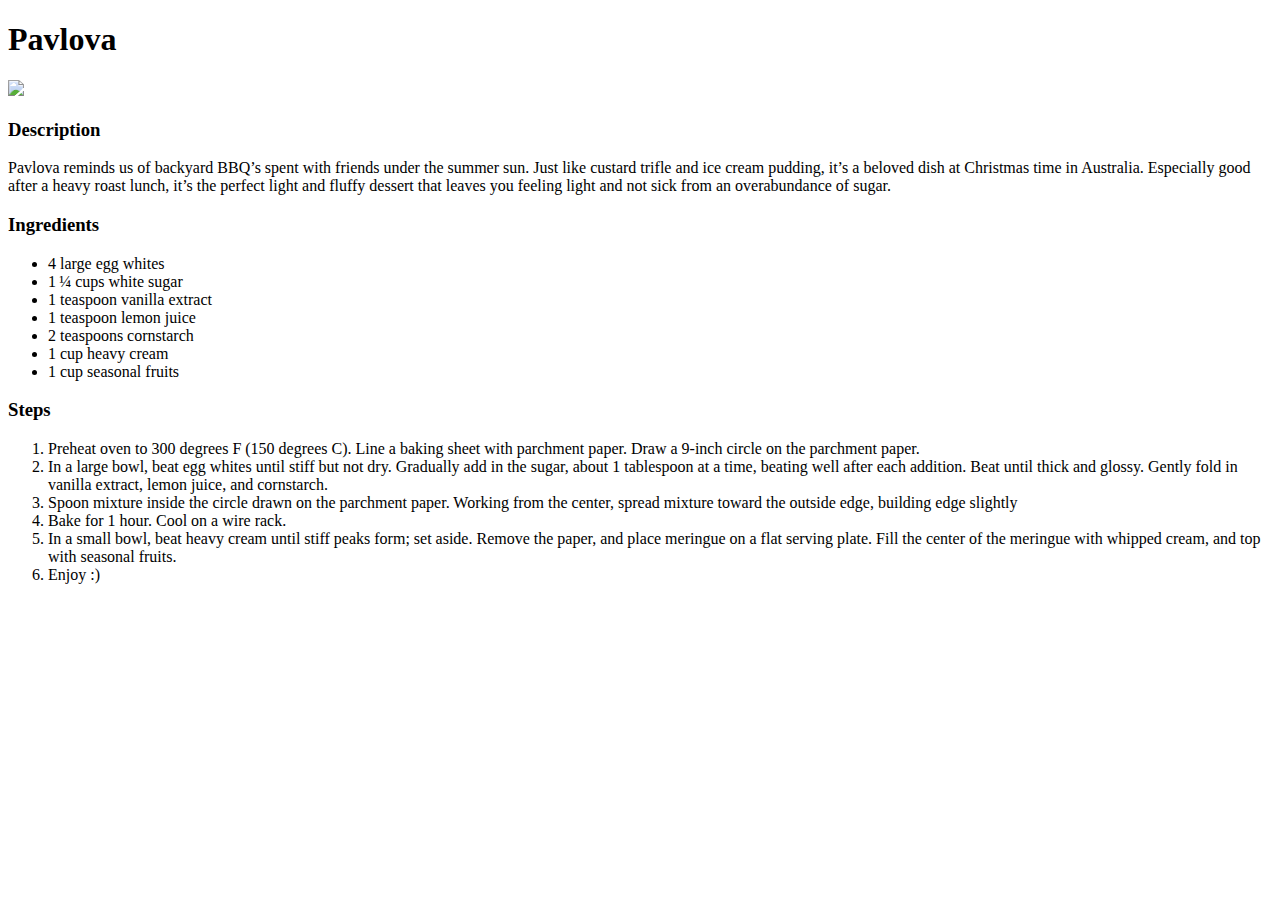
==== recipes/pav.html @ afd7564c "completed recipes project using html. Will add CSS later." ====
<!DOCTYPE html>
<html lang="en">
<head>
    <meta charset="UTF-8">
    <meta http-equiv="X-UA-Compatible" content="IE=edge">
    <meta name="viewport" content="width=device-width, initial-scale=1.0">
    <title>Pav</title>
</head>
<body>
    <h1>Pavlova</h1>
    <img src="../img/pav.jpg">

    <h3>Description</h3>
    <p>
        Pavlova reminds us of backyard BBQ’s spent with friends under the summer sun. Just like custard trifle and ice cream pudding, it’s a beloved dish at Christmas time in Australia. Especially good after a heavy roast lunch, it’s the perfect light and fluffy dessert that leaves you feeling light and not sick from an overabundance of sugar.
    </p>

    <h3>Ingredients</h3>
    <ul>
        <li>4 large egg whites</li>
        <li>1 ¼ cups white sugar</li>   
        <li>1 teaspoon vanilla extract</li>
        <li>1 teaspoon lemon juice</li>
        <li>2 teaspoons cornstarch</li>
        <li>1 cup heavy cream</li>
        <li>1 cup seasonal fruits</li>
    </ul>

    <h3>Steps</h3>
    <ol>
        <li>Preheat oven to 300 degrees F (150 degrees C). Line a baking sheet with parchment paper. Draw a 9-inch circle on the parchment paper.</li>
        <li>In a large bowl, beat egg whites until stiff but not dry. Gradually add in the sugar, about 1 tablespoon at a time, beating well after each addition. Beat until thick and glossy. Gently fold in vanilla extract, lemon juice, and cornstarch.</li>
        <li>Spoon mixture inside the circle drawn on the parchment paper. Working from the center, spread mixture toward the outside edge, building edge slightly</li>
        <li>Bake for 1 hour. Cool on a wire rack.</li>
        <li>In a small bowl, beat heavy cream until stiff peaks form; set aside. Remove the paper, and place meringue on a flat serving plate. Fill the center of the meringue with whipped cream, and top with seasonal fruits. </li>
        <li>Enjoy :)</li>
    </ol>   
    
</body>
</html>
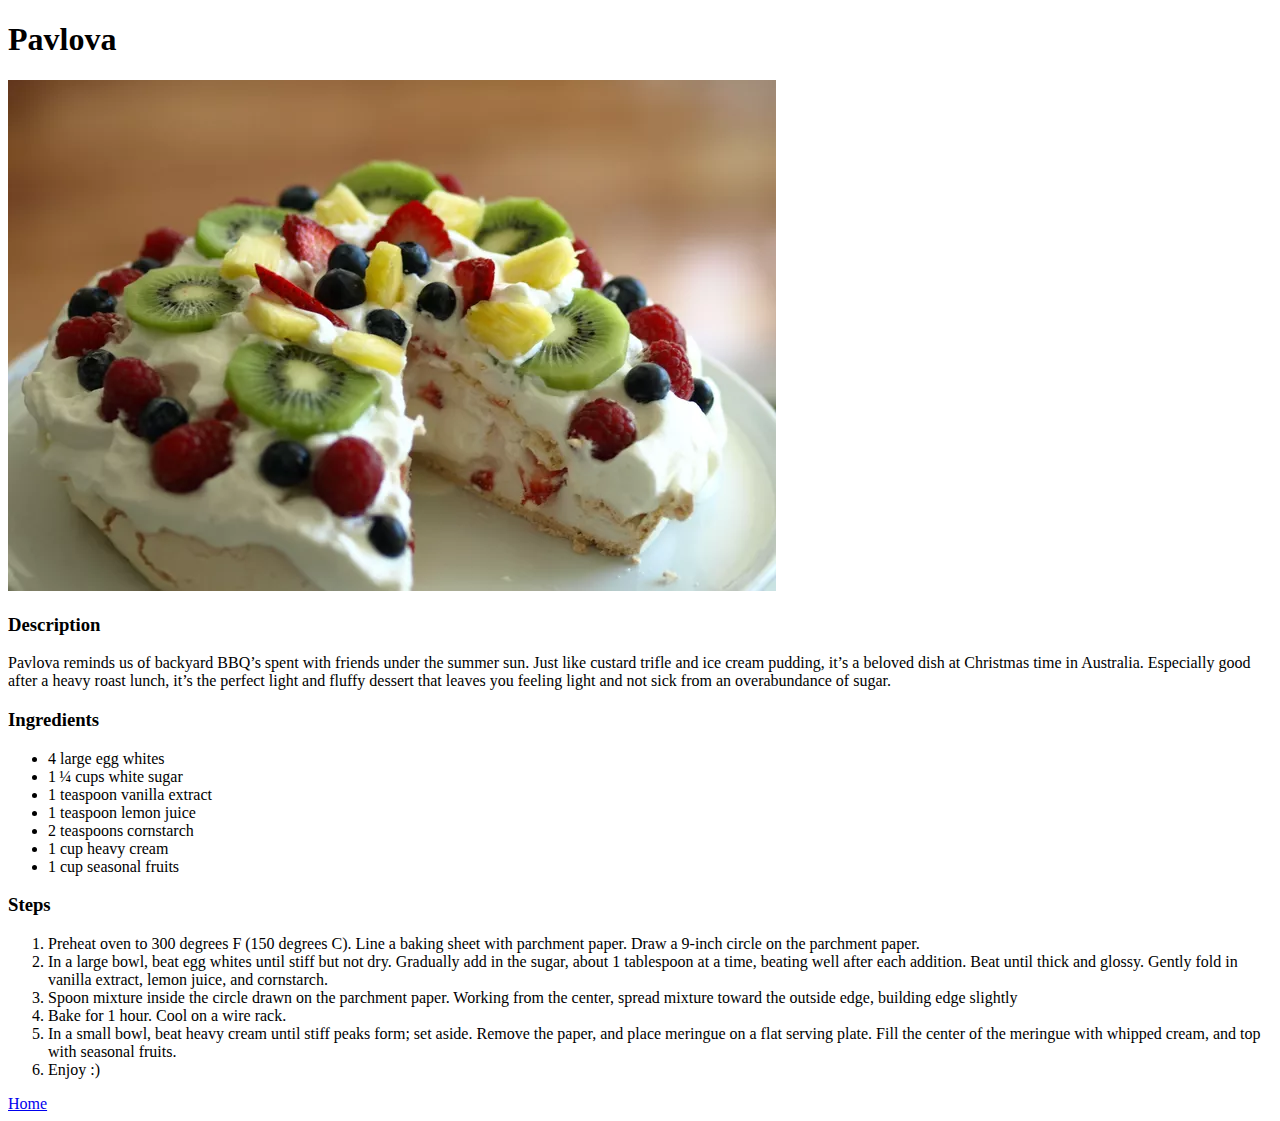
==== commit 4014978f: "added a "home" hyperlink on each webpage that returns user back to homepage (index.html)" ====
--- a/recipes/pav.html
+++ b/recipes/pav.html
@@ -35,6 +35,9 @@
         <li>In a small bowl, beat heavy cream until stiff peaks form; set aside. Remove the paper, and place meringue on a flat serving plate. Fill the center of the meringue with whipped cream, and top with seasonal fruits. </li>
         <li>Enjoy :)</li>
     </ol>   
+
+    <!-- return to homepage -->
+    <a href="../index.html">Home</a>
     
 </body>
 </html>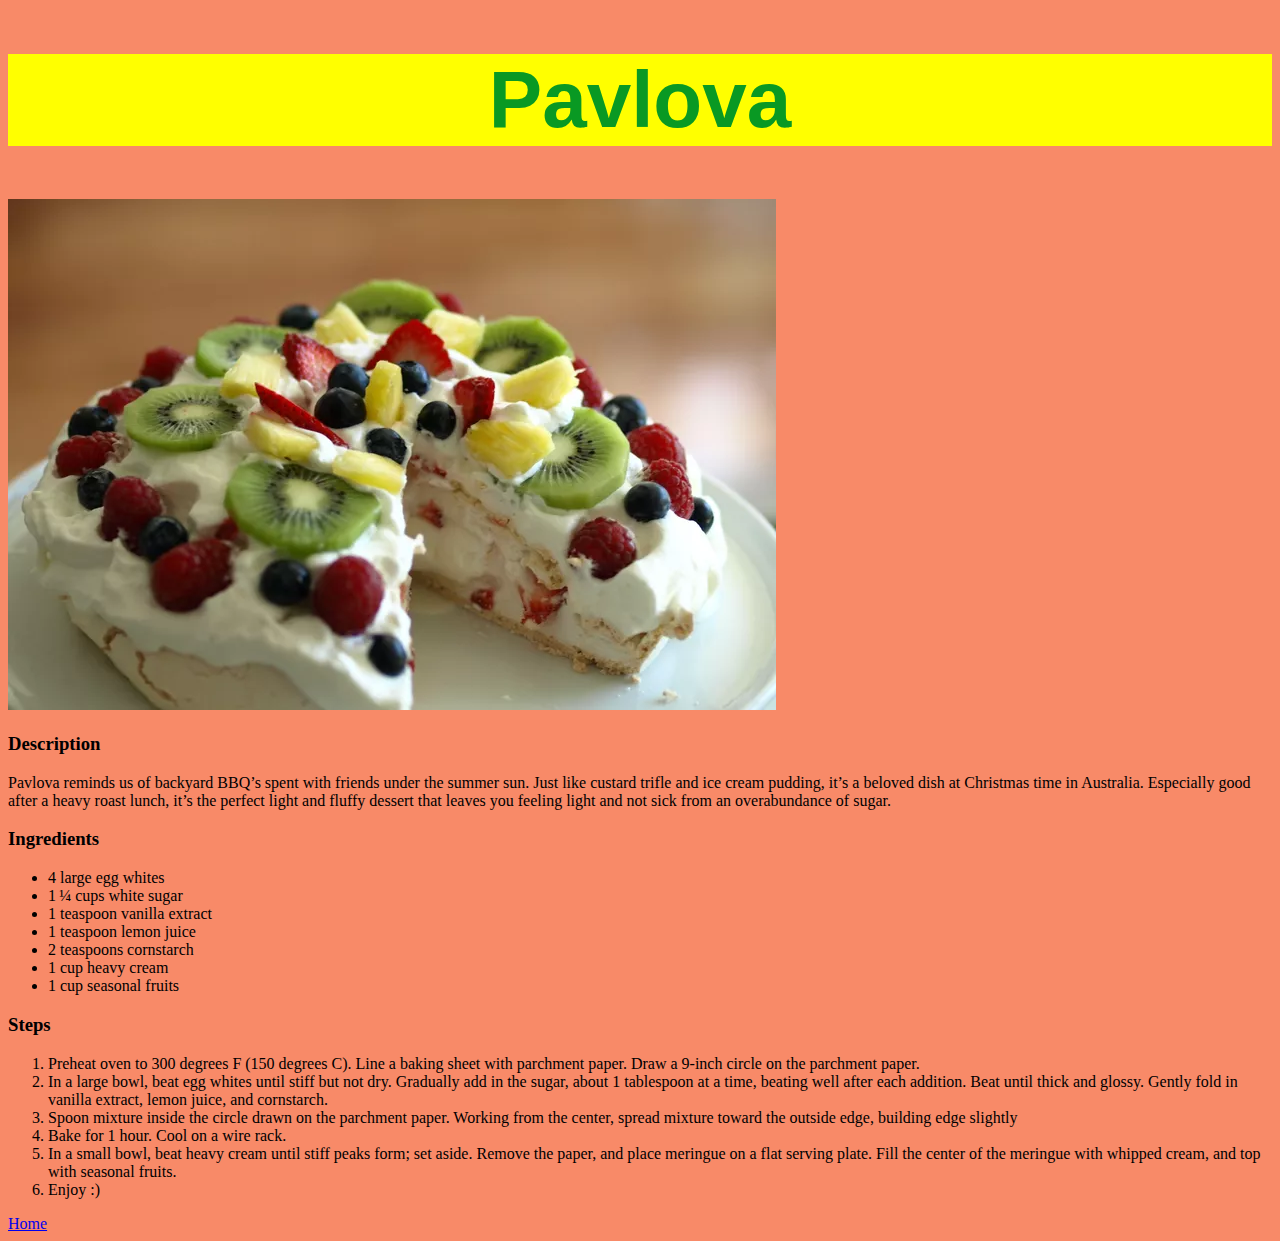
==== commit 43d987b8: "gave all homepage titles the same styling by using group class selectors. Issue was I was putting th" ====
--- a/recipes/pav.html
+++ b/recipes/pav.html
@@ -4,10 +4,11 @@
     <meta charset="UTF-8">
     <meta http-equiv="X-UA-Compatible" content="IE=edge">
     <meta name="viewport" content="width=device-width, initial-scale=1.0">
+    <link rel="stylesheet" href="../css/styles.css">   
     <title>Pav</title>
 </head>
 <body>
-    <h1>Pavlova</h1>
+    <div class="title3"><h1>Pavlova</h1></div>
     <img src="../img/pav.jpg">
 
     <h3>Description</h3>
--- a/css/styles.css
+++ b/css/styles.css
@@ -0,0 +1,37 @@
+/* homepage */
+
+body {
+  background-color: rgb(248, 138, 104);
+}
+
+.title,
+.title1,
+.title2,
+.title3 {
+    color: rgb(9, 153, 35);
+    background-color: yellow;
+    font-family: "Verdana", sans-serif;
+    font-size: 40px;
+    text-align: center;
+  }
+
+  .div1 {
+    text-align: center;
+    font-size: 20px;
+    font-weight: bold;
+    list-style-type: disc;
+  }
+  .div1 ul {
+    display: inline-block;
+  }
+  
+  .div1 ul li {
+    text-align: left;
+  }
+
+div.roo {
+  position: relative;
+  display: block;
+  float: bottom; 
+}
+
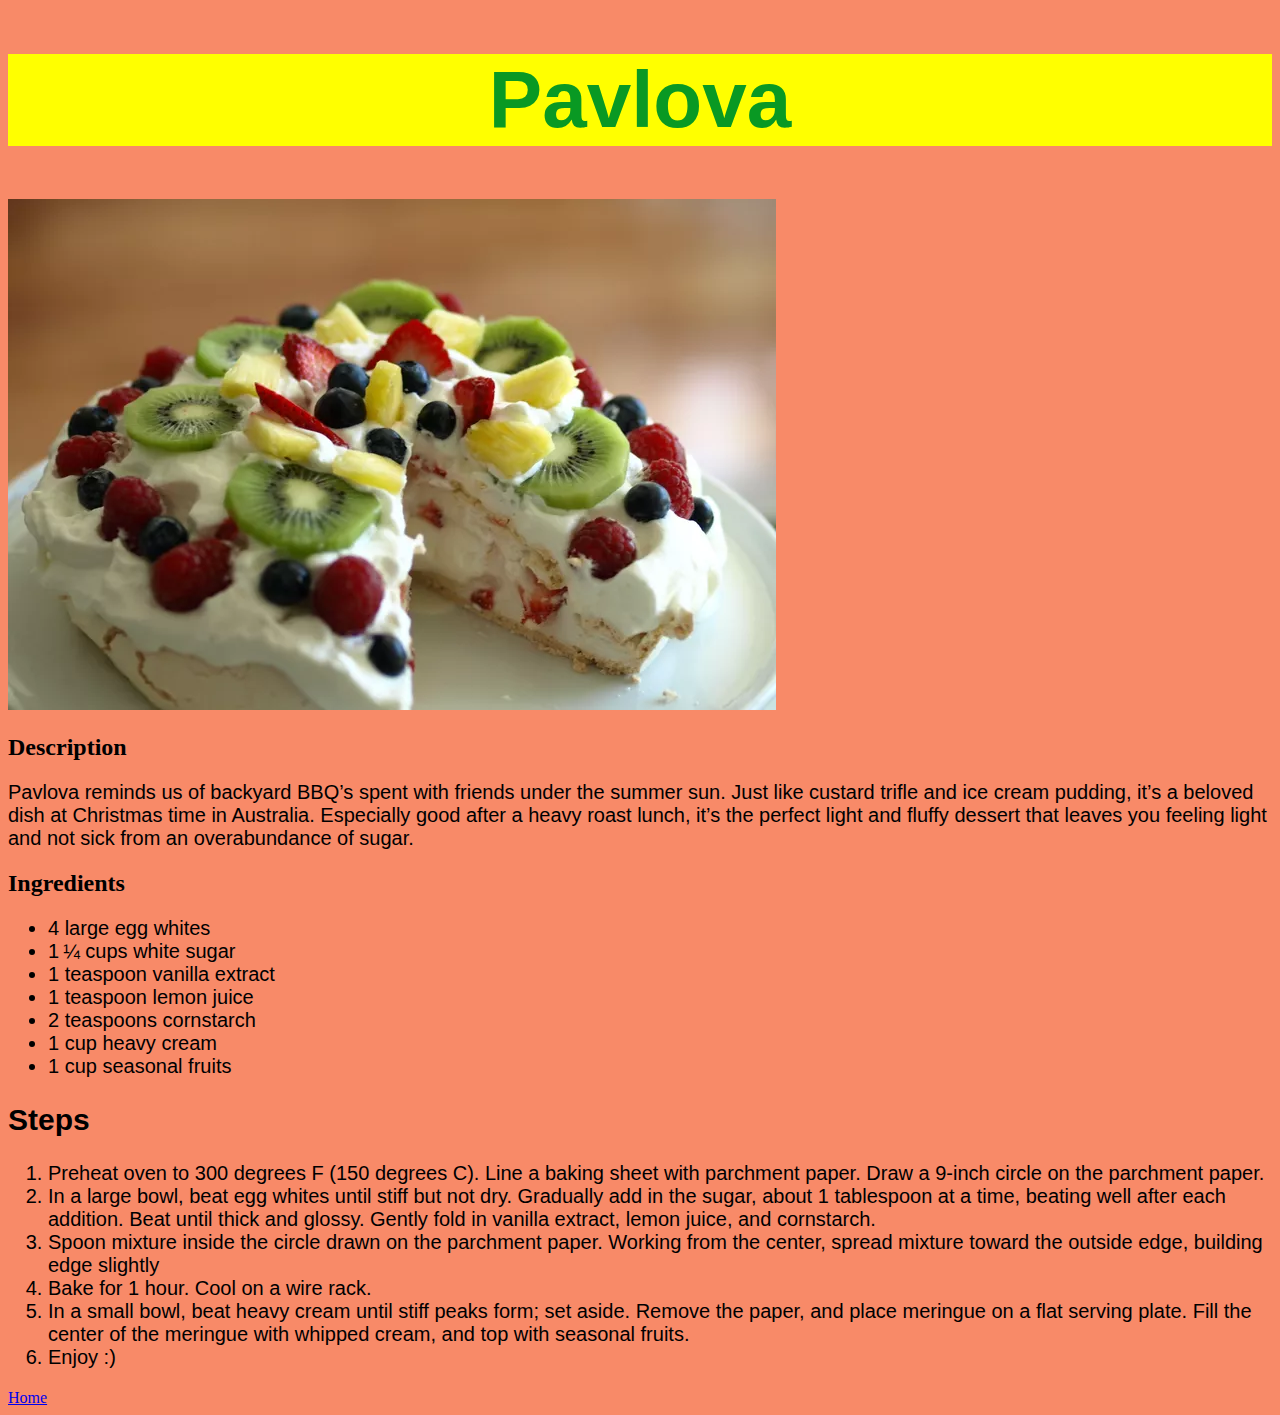
==== commit 567b12af: "changed font family and size of all text, using the same div2 class selector on all pages." ====
--- a/recipes/pav.html
+++ b/recipes/pav.html
@@ -9,14 +9,15 @@
 </head>
 <body>
     <div class="title3"><h1>Pavlova</h1></div>
-    <img src="../img/pav.jpg">
+    <img src="../img/pav.jpg" alt="A pavlova with cream and fruit on top.">
 
-    <h3>Description</h3>
+    <h2>Description</h2>
     <p>
         Pavlova reminds us of backyard BBQ’s spent with friends under the summer sun. Just like custard trifle and ice cream pudding, it’s a beloved dish at Christmas time in Australia. Especially good after a heavy roast lunch, it’s the perfect light and fluffy dessert that leaves you feeling light and not sick from an overabundance of sugar.
     </p>
 
-    <h3>Ingredients</h3>
+    <h2>Ingredients</h2>
+    <div class="div2">
     <ul>
         <li>4 large egg whites</li>
         <li>1 ¼ cups white sugar</li>   
@@ -27,7 +28,7 @@
         <li>1 cup seasonal fruits</li>
     </ul>
 
-    <h3>Steps</h3>
+    <h2>Steps</h2>
     <ol>
         <li>Preheat oven to 300 degrees F (150 degrees C). Line a baking sheet with parchment paper. Draw a 9-inch circle on the parchment paper.</li>
         <li>In a large bowl, beat egg whites until stiff but not dry. Gradually add in the sugar, about 1 tablespoon at a time, beating well after each addition. Beat until thick and glossy. Gently fold in vanilla extract, lemon juice, and cornstarch.</li>
@@ -36,6 +37,7 @@
         <li>In a small bowl, beat heavy cream until stiff peaks form; set aside. Remove the paper, and place meringue on a flat serving plate. Fill the center of the meringue with whipped cream, and top with seasonal fruits. </li>
         <li>Enjoy :)</li>
     </ol>   
+    </div>
 
     <!-- return to homepage -->
     <a href="../index.html">Home</a>
--- a/css/styles.css
+++ b/css/styles.css
@@ -35,3 +35,9 @@
   float: bottom; 
 }
 
+p,
+.div2 {
+  font-size: 20px;
+  font-family: "Verdana", sans-serif;
+}
+
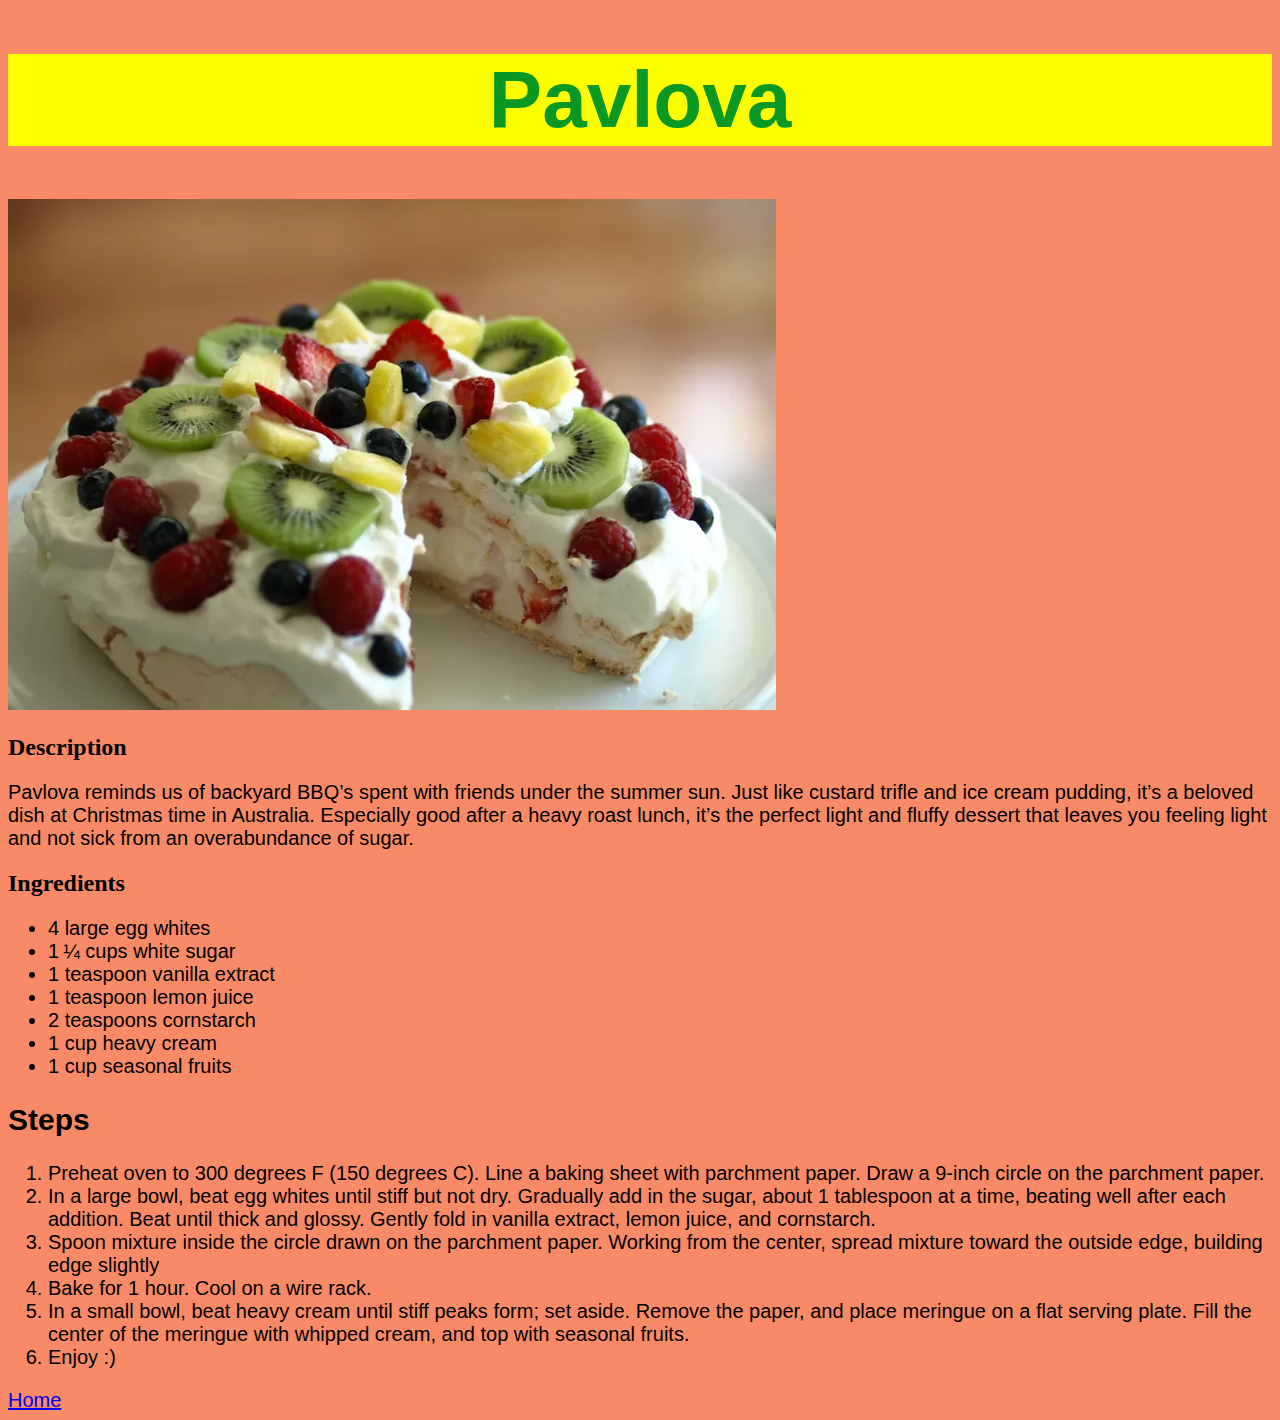
==== commit 5d953c6f: "increased "home" font size to 20px" ====
--- a/recipes/pav.html
+++ b/recipes/pav.html
@@ -37,10 +37,11 @@
         <li>In a small bowl, beat heavy cream until stiff peaks form; set aside. Remove the paper, and place meringue on a flat serving plate. Fill the center of the meringue with whipped cream, and top with seasonal fruits. </li>
         <li>Enjoy :)</li>
     </ol>   
-    </div>
 
     <!-- return to homepage -->
     <a href="../index.html">Home</a>
+   
+    </div>
     
 </body>
 </html>